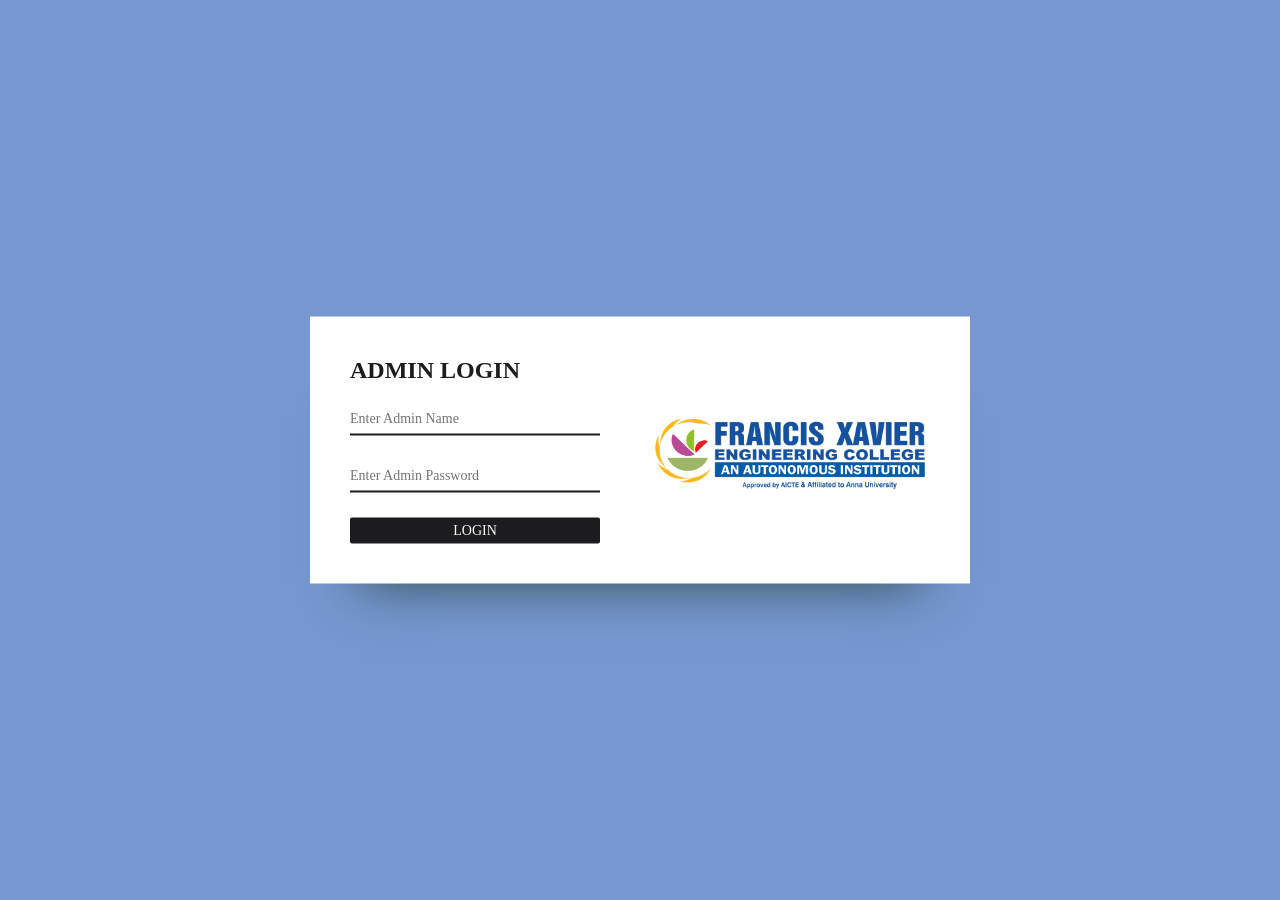
==== admin.html @ a11b167d "first commit" ====
<!DOCTYPE html>
<html lang="en">
<head>
  <meta charset="UTF-8">
  <meta http-equiv="X-UA-Compatible" content="IE=edge">
  <meta name="viewport" content="width=device-width, initial-scale=1.0">
  <title>Admin Login Panel</title>
  <link rel="stylesheet" href="style.css">
</head>
<body>
  
  <div class="container">
    <div class="myform">
      <form onsubmit="validateForm(); return false;">
        <h2>ADMIN LOGIN</h2>
        <input type="text" id="adminName" autocomplete="off" placeholder="Enter Admin Name">
        <input type="password" id="adminPassword" autocomplete="off" placeholder="Enter Admin Password">
        <button type="submit">LOGIN</button>
      </form>
    </div>
    <div class="image">
      <img src="fx.png">
    </div>
  </div>
  
  <script>
  function validateForm() {
    var adminName = document.getElementById('adminName').value;
    var adminPassword = document.getElementById('adminPassword').value;

    // Check for the first set of credentials
    if (adminName === 'slf' && adminPassword === 'slf@123') {
      window.location.href = "https://script.google.com/macros/s/AKfycbxfMtYGaVbidKwekn1qTaCkXTkMljkVZrr6zwLOjTw3h9AlWuvvKMJMfyWoV4hfyUsM/exec"; // Redirect for admin

    // Check for the second set of credentials
    } else if (adminName === 'lab' && adminPassword === 'lab') {
      window.location.href = "labcontrol.html"; // Redirect for lab
    } else {
      alert('Invalid admin name or password!');
    }
  }
  </script>
</body>
</html>
---- style.css ----
*{
    padding: 0;
    margin: 0;
    box-sizing: border-box;
    font-family: poppins;
  }
  
  body{
    background-color: #7697d0;
  }
  
  div.container{
    position: absolute;
    top: 50%;
    left: 50%;
    transform: translate(-50%,-50%);
    display: flex;
    flex-direction: row;
    align-items: center;
    background-color: white;
    padding: 30px;
    box-shadow: 0 50px 50px -50px darkslategray;
  }
  
  div.container div.myform{
    padding: 10px;
    width: 270px;
    margin-right: 30px;
  }
  
  div.container div.myform h2{
    color: #1c1c1e;
    margin-bottom: 20px;
  }
  
  div.container div.myform input{
    border: none;
    outline: none;
    border-radius: 0;
    width: 100%;
    border-bottom: 2px solid #1c1c1e;
    margin-bottom: 25px;
    padding: 7px 0;
    font-size: 14px;
  }
  div.container div.myform button{
    color: white;
    background-color: #1c1c1e;
    border: none;
    outline: none;
    width: 100%;
    border-radius: 2px;
    font-size: 14px;
    padding: 5px 12px;
    font-weight: 500;
  }
  div.container div.image img{
    width: 300px;
  }
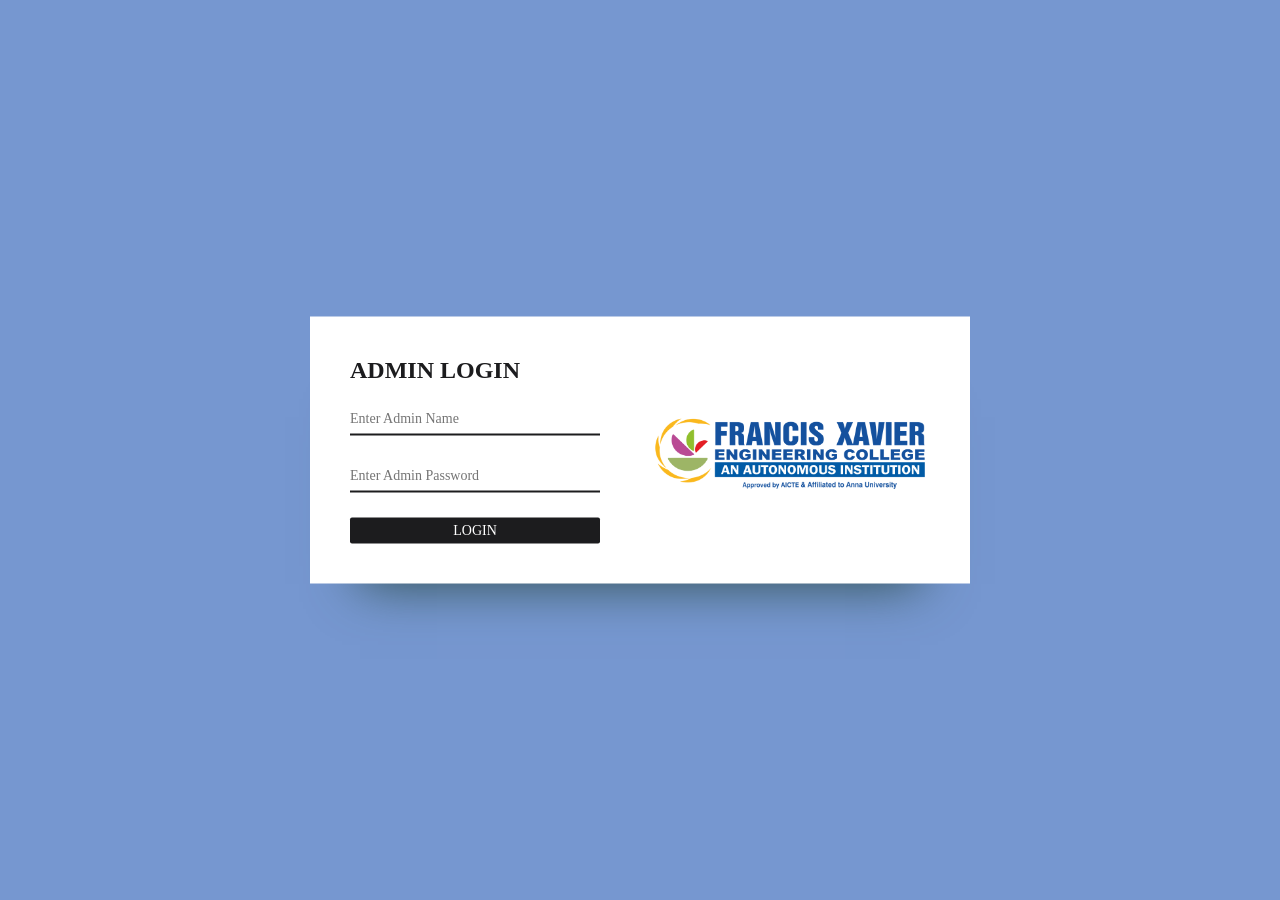
==== commit 3d31f94e: "Updated captive portal files" ====
--- a/admin.html
+++ b/admin.html
@@ -22,23 +22,18 @@
       <img src="fx.png">
     </div>
   </div>
-  
-  <script>
-  function validateForm() {
-    var adminName = document.getElementById('adminName').value;
-    var adminPassword = document.getElementById('adminPassword').value;
+<script>
+function validateForm() {
+  var adminName = document.getElementById('adminName').value;
+  var adminPassword = document.getElementById('adminPassword').value;
 
-    // Check for the first set of credentials
-    if (adminName === 'slf' && adminPassword === 'slf@123') {
-      window.location.href = "https://script.google.com/macros/s/AKfycbxfMtYGaVbidKwekn1qTaCkXTkMljkVZrr6zwLOjTw3h9AlWuvvKMJMfyWoV4hfyUsM/exec"; // Redirect for admin
-
-    // Check for the second set of credentials
-    } else if (adminName === 'lab' && adminPassword === 'lab') {
-      window.location.href = "labcontrol.html"; // Redirect for lab
-    } else {
-      alert('Invalid admin name or password!');
-    }
+  // Check if adminName is "123" and adminPassword is "123"
+  if (adminName === 'slf' && adminPassword === 'slf@123') {
+    window.location.href = "https://script.google.com/macros/s/AKfycbxfMtYGaVbidKwekn1qTaCkXTkMljkVZrr6zwLOjTw3h9AlWuvvKMJMfyWoV4hfyUsM/exec"; // Redirect to report.html
+  } else {
+    alert('Invalid admin name or password!');
   }
-  </script>
+}
+</script>
 </body>
-</html>
+</html>
